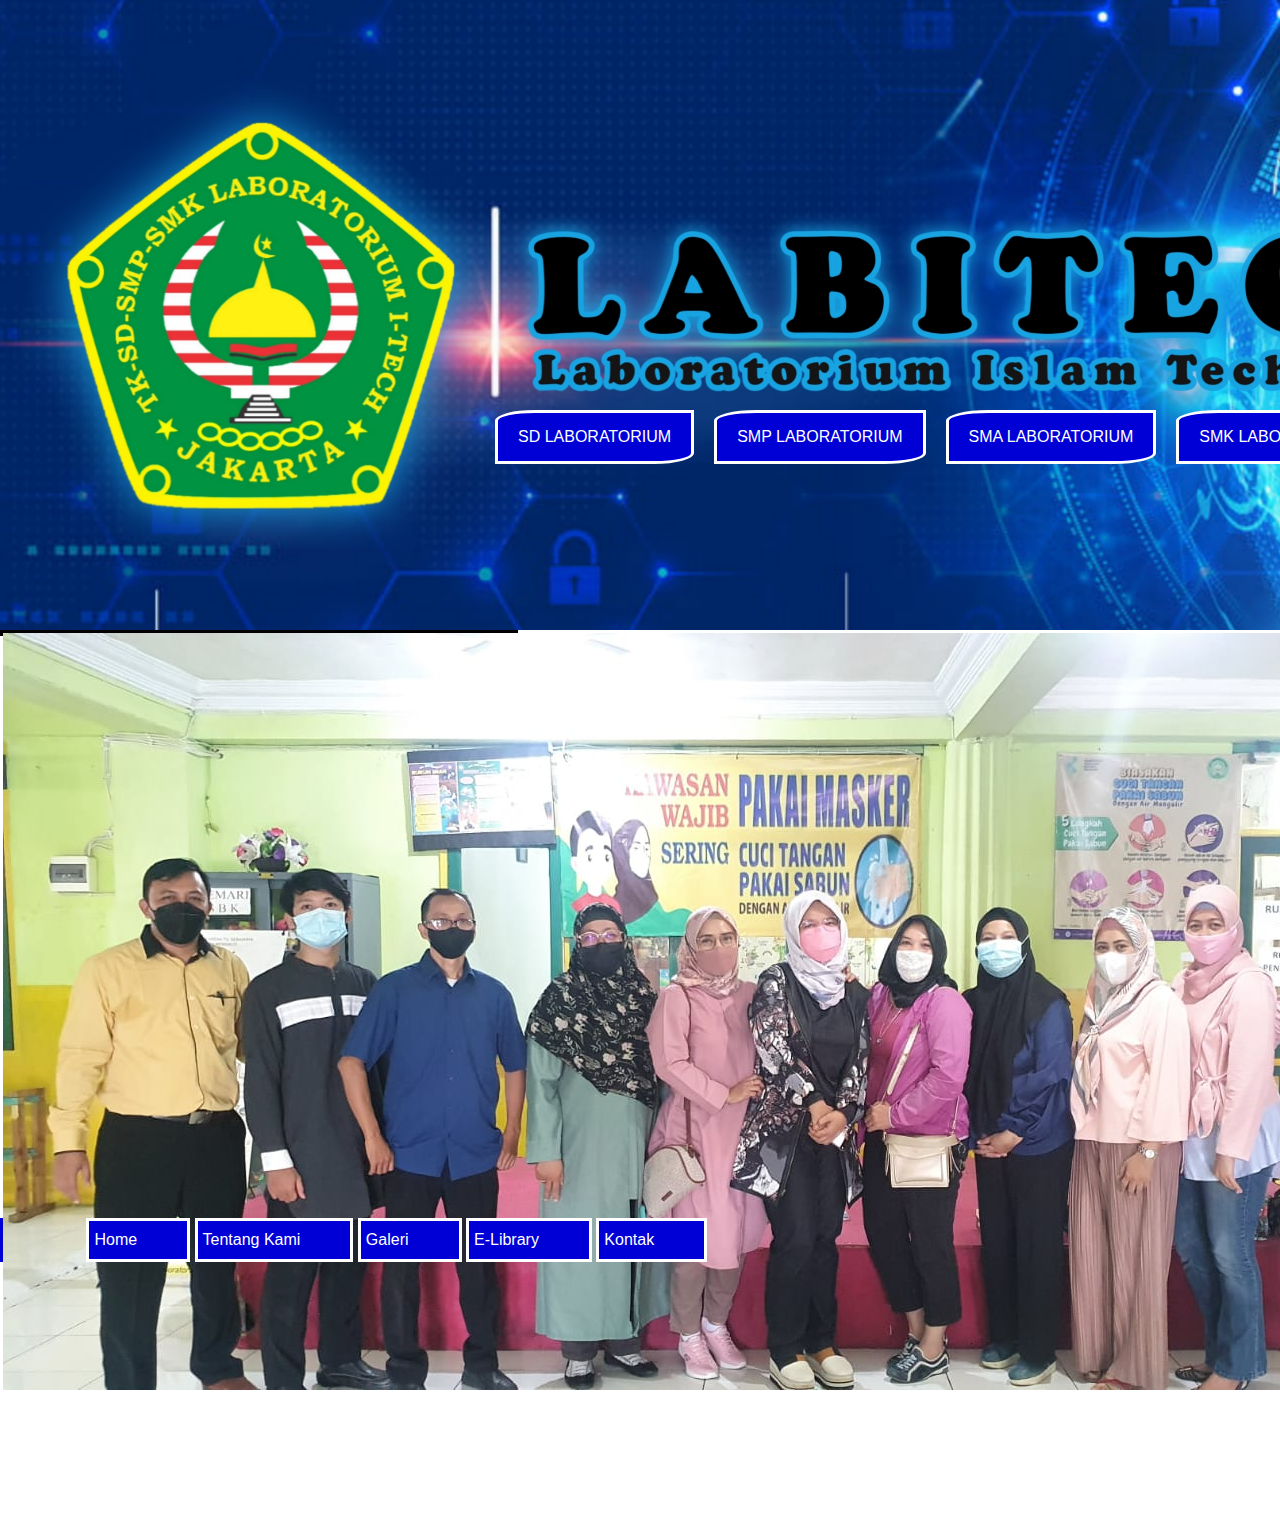
==== indexnew.html @ c442c2f5 "baru up" ====
<!DOCTYPE html>
<html>
<head>
	<meta charset="utf-8">
	<meta charset="utf-8">
    <meta name="viewport" content="width=device-width, initial-scale=1">
    <link href="https://cdnjs.cloudflare.com/ajax/libs/font-awesome/5.13.0/css/all.min.css" rel="stylesheet">
    <link rel="stylesheet" type="text/css" href="cssnew/style.css">
	<title>Labitech.online</title>
</head>
<body>
	<header>
	<div class="medsos">
		<div class="countainer">
			<ul>
				<li><a href="">SMK LABORATORIUM</a></li>
				<li><a href="">SMA LABORATORIUM</a></li>
				<li><a href="">SMP LABORATORIUM</a></li>
				<li><a href="">SD LABORATORIUM</a></li>
			</ul>
		</div>
	</div>
	</header>

	<section class="slider">
			<div class="box">
				<div class="col-2">
					<div class="slide">
						<div class="slide1"><img src="imgwebnew/galeri1.jpeg"></div>
						<div class="slide2"><img src="imgwebnew/galeri2.jpeg"></div>
						<div class="slide3"><img src="imgwebnew/galeri3.jpeg"></div>
					</div>
				</div>
			</div>
		</div>
	</section>


	<section class="info">
		<div class="countainer">
				<h1>Subscribe</h1>
				<h1><input type="text" name="email" style="padding: 15px 200px;"></h1>
				<h1><i class="fas fa-phone-square-alt" style="color: green;"></i>Nomor Telepon</h1>
				<h1><i class="fas fa-envelope" style="color: green;"></i>Info@labitech.online Duren Sawit Jakarta Timur</h1>
				<ul>
					<li class="active"><a href="">Home</a></li>
					<li><a href="">Tentang Kami</a></li>
					<li><a href="">Galeri</a></li>
					<li><a href="">E-Library</a></li>
					<li><a href="">Kontak</a></li>
				</ul>
			</div>
	</section>

</body>
</html>
---- cssnew/style.css ----
* {
	padding: 0;
	margin: 0;
	font-family: sans-serif;
}
a {
	text-decoration: none;
	color: inherit;
}
.countainer {
	width: 100%;
	margin: 0 auto;
}
.medsos {
	/*display: flex;*/
	background-image: url('../imgwebnew/home.jpeg');
	background-size: cover;
	width: 110%;
	height: 70vh;
	background-color: blue;	
	/*position: relative;*/
}
.medsos ul li{
	display: inline-block;
	float: right;
	padding: 15px 20px;
	background-color: #0000d6;
	color: white;
	margin-right: 20px;
	margin-top: 410px;
	position: 	relative;
	border-color: #52ffff;
	border: 3px solid;
	border-top-left-radius: 20%;
	border-bottom-right-radius: 20%;
}
.medsos ul li:hover {
	background-color:white;
	color: #0000d6;	
}
.medsos ul {
	/*background-color: white;*/
}

}
.info {
	padding: 13px 50px;
	padding-left: 15px;
	margin-left: 10px;
	margin-right: 10px;
	margin-bottom: 10px;
	height: 50vh;
	border: 3px solid;
}
.info h1 {
	padding: 13px 50px;
	padding-left: 15px;
	margin-left: 10px;
	margin-right: 10px;
	margin-bottom: 5px;
}
.info ul li	{
	display: inline-block;
	padding: 10px 50px;
	padding-left: 5px;
	border-color: white;
	border: 3px solid;
	background-color: #0000d6;
	color: white;
	text-align: center;
	text-align: center;
	align-content: center;
	align-items: center;
	position: relative;
}
.info ul {
	background-color: #0000d6;
	width: 62%;
	text-align: center;
}
.info ul li:hover {
	color:#0000d6;
	background-color: white;
}.active {
	color:#0000d6;
	background-color: white;
}
.section {
	padding: 50px 0;
}
.box {
	display: inline-block;
}
.col-2 {
	width: 40%;
	border: 3px solid;

}
.box {
	height: 300px;
	width: 100%;
}
.slide1, .slide2, .slide3 {
	/*float: left;*/
	position: absolute;
	background-size: cover;
	height: 100%;
	width: 30%;
}
.slide1 {
	background-image: url('../imgwebnew/galeri1.jpg') no-repeat center;
	background-size: cover;
	animation: fade 8s infinite;
	-webkit-animation: fade 8s infinite;
}
.slide2 {
	background-image: url("imgwebnew/galeri2.jpeg") no-repeat center;
	background-size: cover;
	animation: fade2 8s infinite;
	-webkit-animation: fade2 8s infinite;
}
.slide3 {
	background: url('galeri3.jpeg') no-repeat center;
	background-size: cover;
	animation: fade3 8s infinite;
	-webkit-animation: fade3 8s infinite;
}
@keyframes fade {
	0% {opacity: 1}
	33.333% {opacity: 0}
	66.666% {opacity: 0}
	100% {opacity: 1}
}
@keyframes fade2 {
	0% {opacity: 0}
	33.333% {opacity: 1}
	66.666% {opacity: 0}
	100% {opacity: 0}
}
@keyframes fade3 {
	0% {opacity: 0}
	33.333% {opacity: 0}
	66.666% {opacity: 1}
	100% {opacity: 0}
}
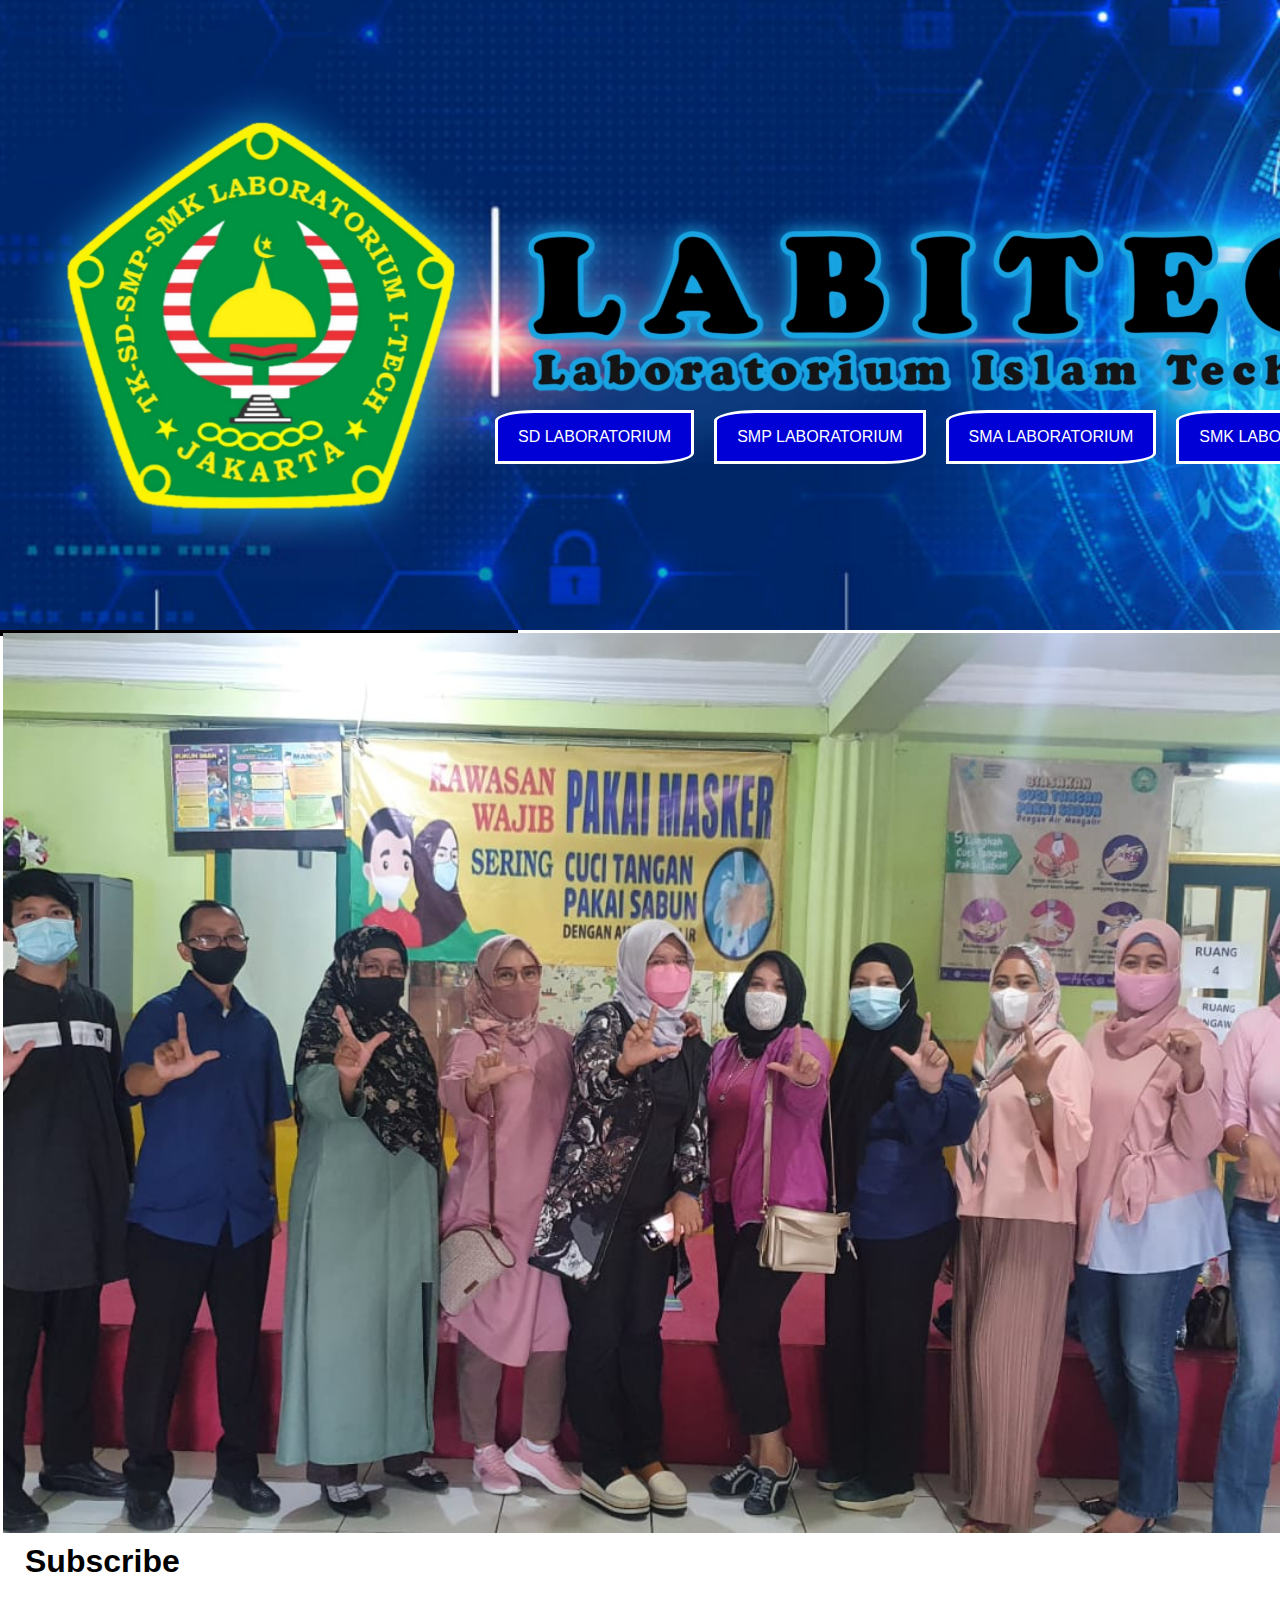
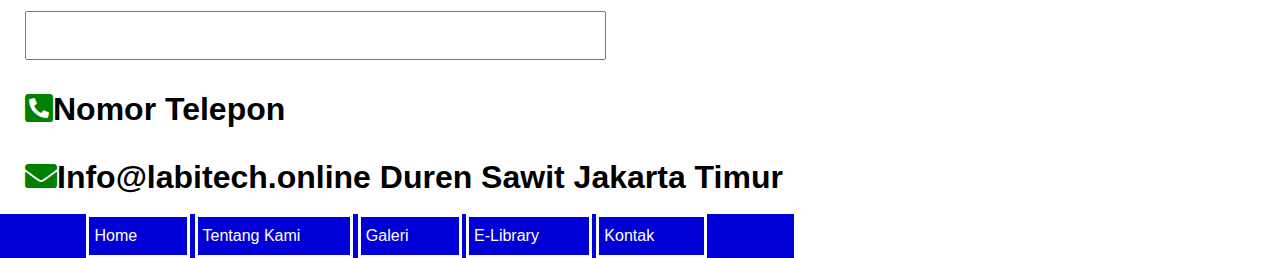
==== commit 4826ede1: "update slideshow" ====
--- a/indexnew.html
+++ b/indexnew.html
@@ -22,16 +22,14 @@
 	</div>
 	</header>
 
-	<section class="slider">
-			<div class="box">
+	<section class="slider" >
 				<div class="col-2">
 					<div class="slide">
-						<div class="slide1"><img src="imgwebnew/galeri1.jpeg"></div>
-						<div class="slide2"><img src="imgwebnew/galeri2.jpeg"></div>
-						<div class="slide3"><img src="imgwebnew/galeri3.jpeg"></div>
+						<div class="slide1"></div>
+						<div class="slide2"></div>
+						<div class="slide3"></div>
 					</div>
 				</div>
-			</div>
 		</div>
 	</section>
 
--- a/cssnew/style.css
+++ b/cssnew/style.css
@@ -100,27 +100,30 @@
 	height: 300px;
 	width: 100%;
 }
+.slider{
+	height: 100vh;
+}
 .slide1, .slide2, .slide3 {
 	/*float: left;*/
 	position: absolute;
 	background-size: cover;
-	height: 100%;
-	width: 30%;
+	height: 100vh;
+	width: 100%;
 }
 .slide1 {
-	background-image: url('../imgwebnew/galeri1.jpg') no-repeat center;
+	background: url('../imgwebnew/galeri1.jpeg') no-repeat center;
 	background-size: cover;
 	animation: fade 8s infinite;
 	-webkit-animation: fade 8s infinite;
 }
 .slide2 {
-	background-image: url("imgwebnew/galeri2.jpeg") no-repeat center;
+	background: url("imgwebnew/galeri5.jpeg") no-repeat center;
 	background-size: cover;
 	animation: fade2 8s infinite;
 	-webkit-animation: fade2 8s infinite;
 }
 .slide3 {
-	background: url('galeri3.jpeg') no-repeat center;
+	background: url('imgwebnew/homee.jpeg') no-repeat center;
 	background-size: cover;
 	animation: fade3 8s infinite;
 	-webkit-animation: fade3 8s infinite;
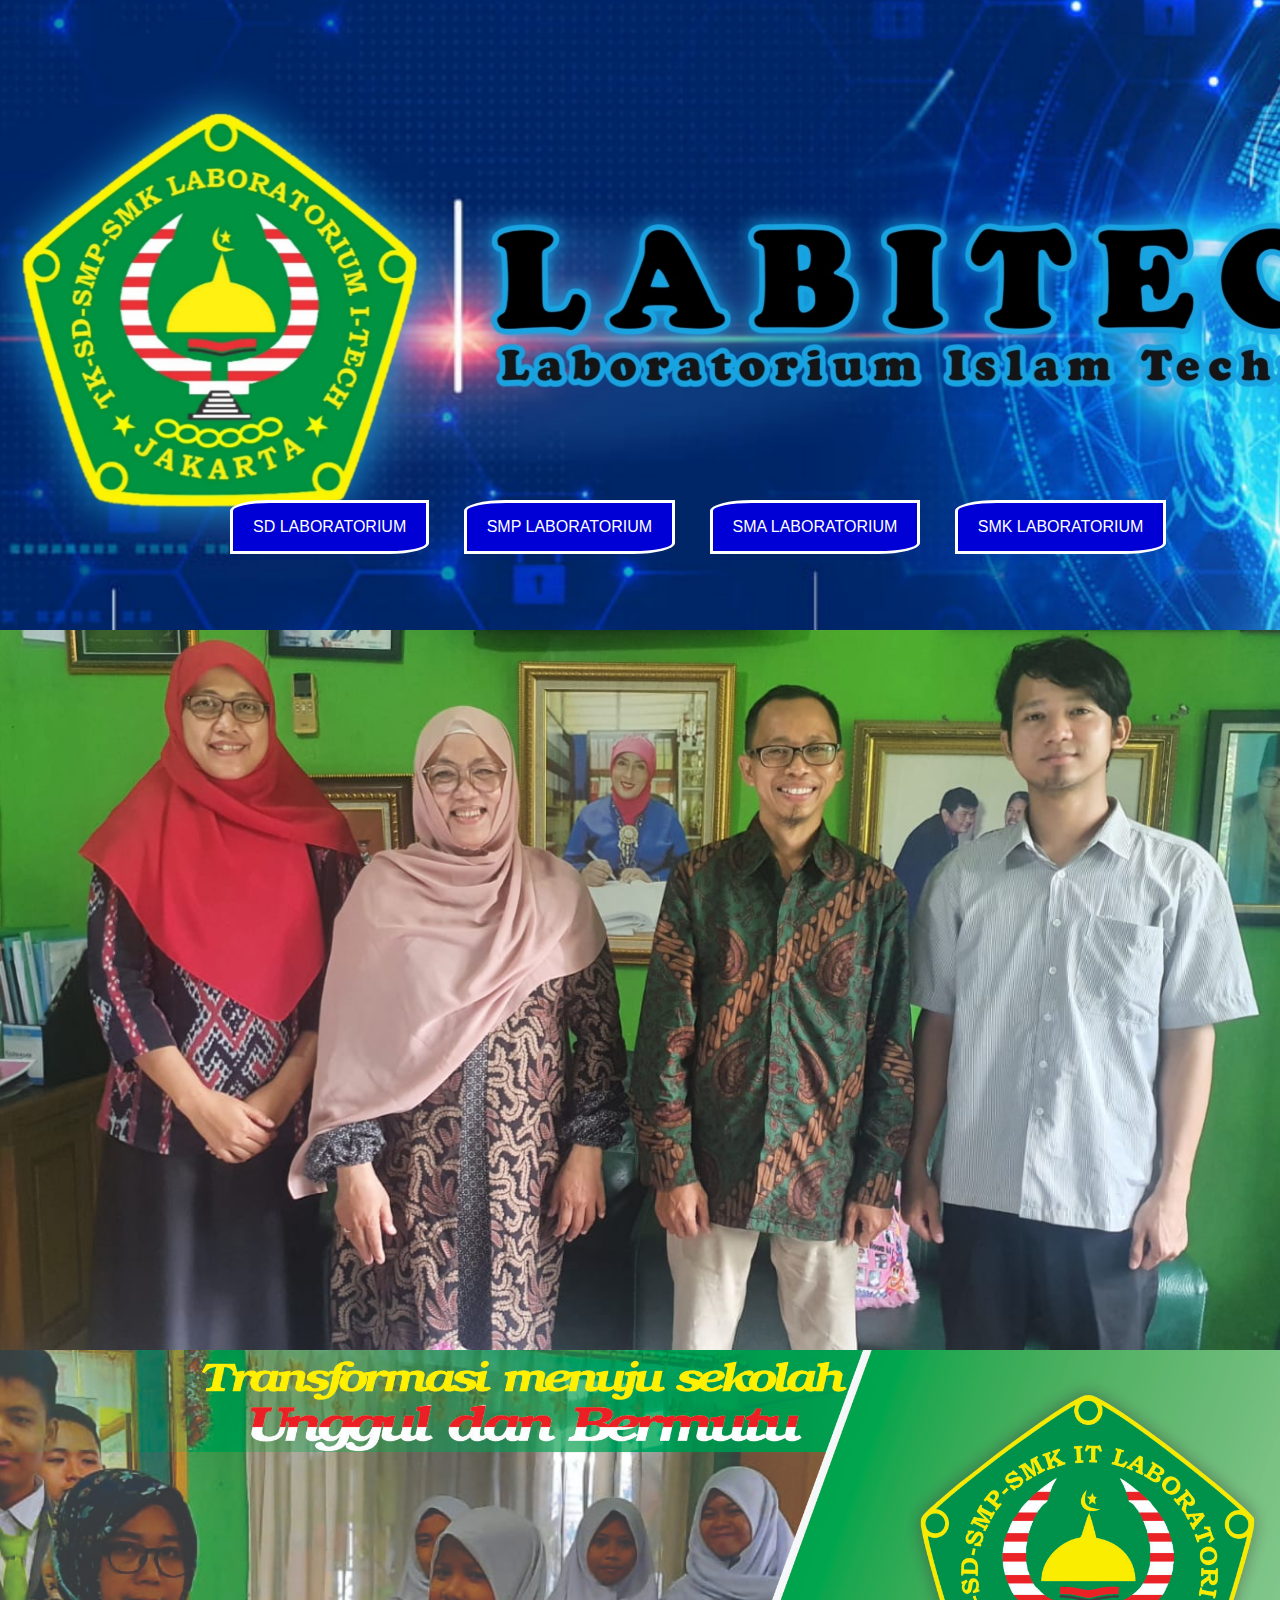
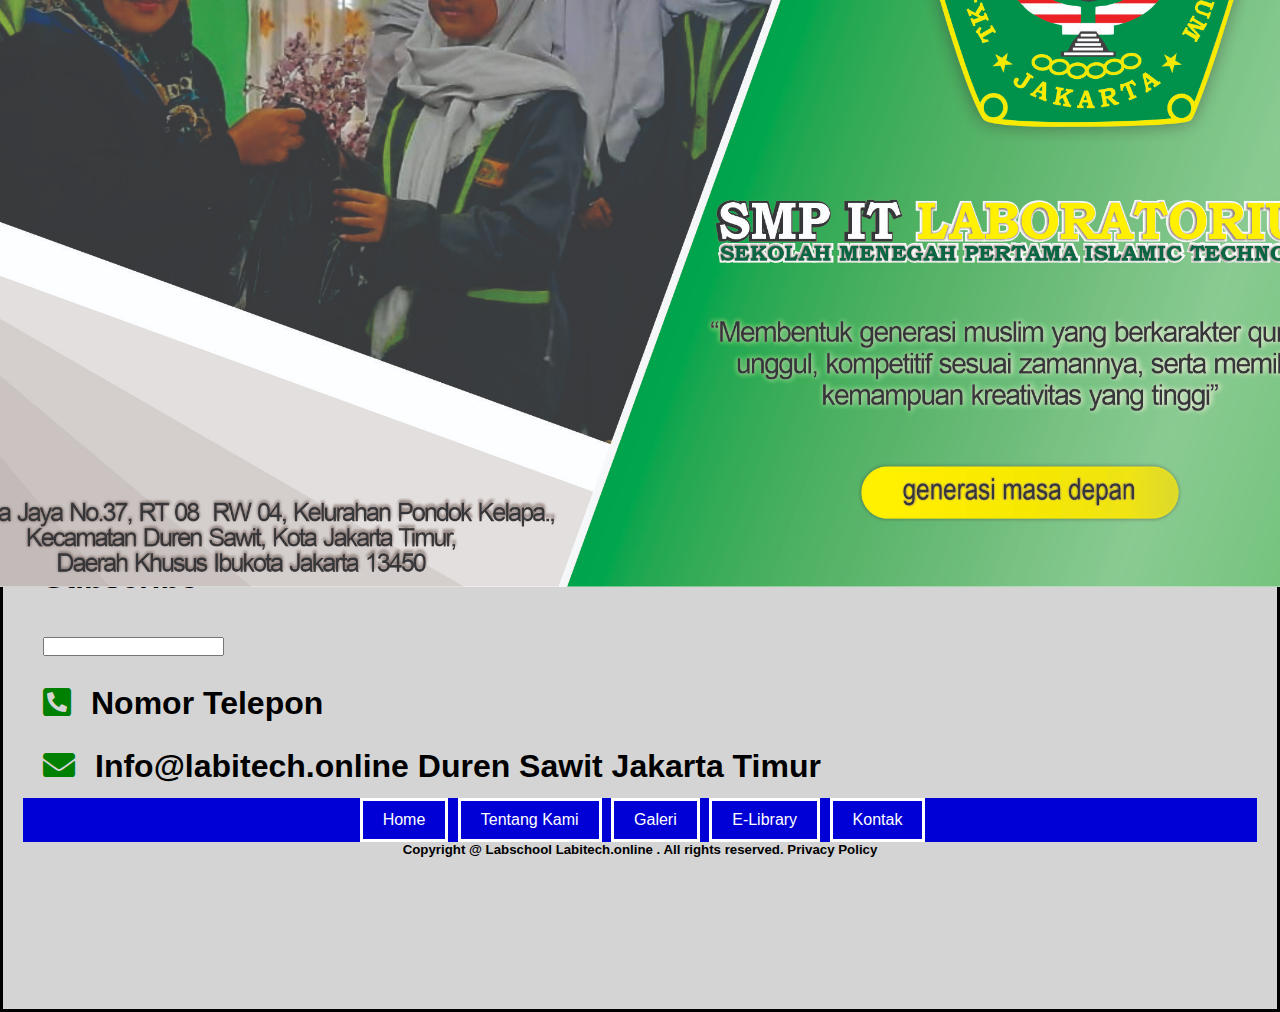
==== commit 7d65e753: "update lg" ====
--- a/indexnew.html
+++ b/indexnew.html
@@ -10,44 +10,56 @@
 </head>
 <body>
 	<header>
-	<div class="medsos">
 		<div class="countainer">
-			<ul>
-				<li><a href="">SMK LABORATORIUM</a></li>
-				<li><a href="">SMA LABORATORIUM</a></li>
-				<li><a href="">SMP LABORATORIUM</a></li>
-				<li><a href="">SD LABORATORIUM</a></li>
-			</ul>
+			<div class="medsos">
+				<ul>
+					<li><a href="sd.html">SD LABORATORIUM</a></li>
+					<li><a href="">SMP LABORATORIUM</a></li>
+					<li><a href="">SMA LABORATORIUM</a></li>
+					<li><a href="">SMK LABORATORIUM</a></li>
+				</ul>
+			</div>
 		</div>
-	</div>
 	</header>
 
-	<section class="slider" >
-				<div class="col-2">
-					<div class="slide">
-						<div class="slide1"></div>
-						<div class="slide2"></div>
-						<div class="slide3"></div>
-					</div>
-				</div>
+	<section class="slider">
+		<div class="countainer">
+			<div class="slide">
+				<div class="slide1"></div>
+				<div class="slide2"></div>
+				<div class="slide3"></div>
+			</div>
 		</div>
 	</section>
 
+	<section class="slider2">
+		<div class="slidee">
+				<div class="slide4"></div>
+				<div class="slide5"></div>
+				<div class="slide6"></div>
+			</div>
+	</section>
 
-	<section class="info">
-		<div class="countainer">
-				<h1>Subscribe</h1>
-				<h1><input type="text" name="email" style="padding: 15px 200px;"></h1>
-				<h1><i class="fas fa-phone-square-alt" style="color: green;"></i>Nomor Telepon</h1>
-				<h1><i class="fas fa-envelope" style="color: green;"></i>Info@labitech.online Duren Sawit Jakarta Timur</h1>
-				<ul>
-					<li class="active"><a href="">Home</a></li>
-					<li><a href="">Tentang Kami</a></li>
-					<li><a href="">Galeri</a></li>
-					<li><a href="">E-Library</a></li>
-					<li><a href="">Kontak</a></li>
-				</ul>
-			</div>
+
+
+	<section class="infoo">
+		<div class="info">
+			<h1>Subscribe</h1>
+			<h1><input type="text" name="email" style="padding: 20px auto;"></h1>
+			<h1><i class="fas fa-phone-square-alt" style="color: green; margin-right: 20px;"></i>Nomor Telepon</h1>
+			<h1><i class="fas fa-envelope" style="color: green; margin-right: 20px;"></i>Info@labitech.online Duren Sawit Jakarta Timur</h1>
+			<ul>
+				<li class="active"><a href="">Home</a></li>					
+				<li><a href="">Tentang Kami</a></li>
+				<li><a href="">Galeri</a></li>
+				<li><a href="">E-Library</a></li>
+				<li><a href="">Kontak</a></li>
+			</ul>
+			<h5 style="text-align: center;">
+Copyright @ Labschool Labitech.online . All rights reserved.
+Privacy Policy</h5>
+
+		</div>
 	</section>
 
 </body>
--- a/cssnew/style.css
+++ b/cssnew/style.css
@@ -11,24 +11,26 @@
 	width: 100%;
 	margin: 0 auto;
 }
+header {
+	height: 70vh;
+}
 .medsos {
-	/*display: flex;*/
+	display: block;
 	background-image: url('../imgwebnew/home.jpeg');
 	background-size: cover;
-	width: 110%;
-	height: 70vh;
-	background-color: blue;	
-	/*position: relative;*/
+	height: 70vh;	
+	position: relative;
+	width: 	100%;
 }
 .medsos ul li{
 	display: inline-block;
-	float: right;
 	padding: 15px 20px;
 	background-color: #0000d6;
 	color: white;
-	margin-right: 20px;
-	margin-top: 410px;
-	position: 	relative;
+	margin-top: 500px;
+	margin-right: 0px;
+	margin-left: 30px;
+	position: relative;
 	border-color: #52ffff;
 	border: 3px solid;
 	border-top-left-radius: 20%;
@@ -40,29 +42,138 @@
 }
 .medsos ul {
 	/*background-color: white;*/
-}
-
+	margin-left: 200px
+}
+.active {
+	color:#0000d6;
+	background-color: white;
+}
+.section {
+	padding: 15px 15px;
+}
+.box {
+	display: inline-block;
+}
+.col-2 {
+	width: 40%;
+	display: inline-block;
+
+}
+
+.slider{
+	height: 80vh;
+	margin: 0 auto;
+	width: 	100%;
+	margin-top: 0px;
+}
+
+.slide1, .slide2, .slide3 {
+	height: 80vh;
+	display: block;
+	position: absolute;
+	background-size: cover;
+	/*margin-left: 105px;*/
+	/*border: 3px solid;*/
+	width: 	100%;
+}
+.slide4, .slide5, .slide6 {
+	display: block;
+	/*float: right;*/
+	position: absolute;
+	background-size: cover;
+	/*margin-left: 105px;*/
+	/*border: 3px solid;*/
+	height: 93vh;
+	width: 	100%;
+}
+.slide1 {
+	background: url('../imgwebnew/galeri1.jpeg') no-repeat ;
+	background-size: cover;
+	animation: fade 8s infinite;
+	-webkit-animation: fade 8s infinite;
+}
+.slide2 {
+	background: url('../imgwebnew/galeri5.jpeg') no-repeat center;
+	background-size: cover;
+	animation: fade2 8s infinite;
+	-webkit-animation: fade2 8s infinite;
+}
+.slide3 {
+	background: url('../imgwebnew/galeri9.jpeg') no-repeat center;
+	background-size: cover;
+	animation: fade3 8s infinite;
+	-webkit-animation: fade3 8s infinite;
+}
+.slide4 {
+	background: url('../imgwebnew/SD.jpg') no-repeat center;
+	background-size: cover;
+	animation: fade4 8s infinite;
+	-webkit-animation: fade4 8s infinite;
+}
+.slide5 {
+	background: url('../imgwebnew/SMP.jpg') no-repeat center;
+	background-size: cover;
+	animation: fade5 8s infinite;
+	-webkit-animation: fade5 8s infinite;
+}
+.slide6 {
+	background: url('imgwebnew/SMK.jpg') no-repeat center;
+	background-size: cover;
+	animation: fade6 8s infinite;
+	-webkit-animation: fade6 8s infinite;
+
+}
+@keyframes fade {
+	0% {opacity: 1}
+	33.333% {opacity: 0}
+	66.666% {opacity: 0}
+	100% {opacity: 1}
+}
+@keyframes fade2 {
+	0% {opacity: 0}
+	33.333% {opacity: 1}
+	66.666% {opacity: 0}
+	100% {opacity: 0}
+}
+@keyframes fade3 {
+	0% {opacity: 0}
+	33.333% {opacity: 0}
+	66.666% {opacity: 1}
+	100% {opacity: 0}
+}
+@keyframes fade4 {
+	0% {opacity: 1}
+	33.333% {opacity: 0}
+	66.666% {opacity: 0}
+	100% {opacity: 1}
+}
+@keyframes fade5 {
+	0% {opacity: 0}
+	33.333% {opacity: 1}
+	66.666% {opacity: 0}
+	100% {opacity: 0}
+}
+@keyframes fade6 {
+	0% {opacity: 0}
+	33.333% {opacity: 0}
+	66.666% {opacity: 1}
+	100% {opacity: 0}
 }
 .info {
-	padding: 13px 50px;
-	padding-left: 15px;
-	margin-left: 10px;
-	margin-right: 10px;
-	margin-bottom: 10px;
+	background-color: #d4d4d4;
+	padding: 13px 20px;
+	
 	height: 50vh;
 	border: 3px solid;
+	margin-top: 780px;
 }
 .info h1 {
-	padding: 13px 50px;
-	padding-left: 15px;
-	margin-left: 10px;
-	margin-right: 10px;
-	margin-bottom: 5px;
+	padding: 13px 20px;
 }
 .info ul li	{
 	display: inline-block;
-	padding: 10px 50px;
-	padding-left: 5px;
+	padding: 10px 20px;
+	margin-left: 5px;
 	border-color: white;
 	border: 3px solid;
 	background-color: #0000d6;
@@ -75,74 +186,130 @@
 }
 .info ul {
 	background-color: #0000d6;
-	width: 62%;
 	text-align: center;
 }
 .info ul li:hover {
 	color:#0000d6;
 	background-color: white;
-}.active {
-	color:#0000d6;
-	background-color: white;
-}
-.section {
-	padding: 50px 0;
-}
-.box {
-	display: inline-block;
-}
-.col-2 {
-	width: 40%;
-	border: 3px solid;
-
-}
-.box {
-	height: 300px;
-	width: 100%;
-}
-.slider{
-	height: 100vh;
-}
-.slide1, .slide2, .slide3 {
-	/*float: left;*/
-	position: absolute;
-	background-size: cover;
-	height: 100vh;
-	width: 100%;
-}
-.slide1 {
-	background: url('../imgwebnew/galeri1.jpeg') no-repeat center;
-	background-size: cover;
-	animation: fade 8s infinite;
-	-webkit-animation: fade 8s infinite;
-}
-.slide2 {
-	background: url("imgwebnew/galeri5.jpeg") no-repeat center;
-	background-size: cover;
-	animation: fade2 8s infinite;
-	-webkit-animation: fade2 8s infinite;
-}
-.slide3 {
-	background: url('imgwebnew/homee.jpeg') no-repeat center;
-	background-size: cover;
-	animation: fade3 8s infinite;
-	-webkit-animation: fade3 8s infinite;
-}
-@keyframes fade {
-	0% {opacity: 1}
-	33.333% {opacity: 0}
-	66.666% {opacity: 0}
-	100% {opacity: 1}
-}
-@keyframes fade2 {
-	0% {opacity: 0}
-	33.333% {opacity: 1}
-	66.666% {opacity: 0}
-	100% {opacity: 0}
-}
-@keyframes fade3 {
-	0% {opacity: 0}
-	33.333% {opacity: 0}
-	66.666% {opacity: 1}
-	100% {opacity: 0}
+}
+@media screen and (max-width: 700px) {
+	.countainer {
+		width: 100%;
+		margin: 0 auto;
+	}
+	header {
+		height: 40vh;
+	}
+	.medsos {
+		display: block;
+		background-image: url('../imgwebnew/home.jpeg');
+		background-size: cover;
+		height: 30vh;	
+		position: relative;
+		width: 	100%;
+	}
+	.medsos ul li{
+		display: inline-block;
+		background-color: #0000d6;
+		color: white;
+		margin-top: 2px;
+		/*margin-right: 0px;
+		margin-left: 30px;*/
+		position: relative;
+		border-color: #52ffff;
+		border: 3px solid;
+		border-top-left-radius: 20%;
+		border-bottom-right-radius: 20%;
+		width: 80%;
+		padding: 10px auto;
+	}
+
+	.medsos ul li:hover {
+		background-color:white;
+		color: #0000d6;	
+	}
+	.medsos ul {
+		display: inline-block;
+		margin-top: 200px;
+		width: 	100%;
+		margin-left: 0px;
+		text-align: center;
+		align-content: 	center;
+		align-items: center;		
+		/*background-color: white;*/
+		
+	}
+	.info {
+		background-color: #d4d4d4;
+		padding: 5px 20px;
+		
+		height: 65vh;
+		border: 3px solid;
+		margin-top: 30vh;
+	}
+	.info h1 {
+		padding: 13px 20px;
+	}
+	.info ul li	{
+		display: inline-block;
+		padding: 10px 10px;
+		margin-left: 3px;
+		border-color: white;
+		border: 3px solid;
+		color: white;
+		/*text-align: center;
+		text-align: center;
+		align-content: center;
+		align-items: center;
+		position: relative;*/
+	}
+	.info ul {
+		background-color: #0000d6;
+		text-align: center;
+	}
+	.info ul li:hover {
+		color:#0000d6;
+		background-color: white;
+	}
+	.active {
+		color:#0000d6;
+		background-color: white;
+	}
+	.section {
+		padding: 10px 0;
+	}
+	
+
+	.slider{
+		height: 50vh;
+		margin: 0 auto;
+		width: 	100%;
+	}
+	.slider2 {
+		height: 30vh;
+		margin: 0 auto;
+		width: 	100%;
+	}
+
+	.slide1, .slide2, .slide3 {	
+		display: block;
+		position: absolute;
+		background-size: cover;
+		/*margin-left: 105px;*/
+		/*border: 3px solid;*/
+		height: 40vh;
+		width: 	100%;
+		margin-top: 30vh;
+	}
+	.slide4, .slide5, .slide6 {
+		display: block;
+		/*float: right;*/
+		position: absolute;
+		background-size: cover;
+		/*margin-left: 105px;*/
+		/*border: 3px solid;*/
+		height: 40vh;
+		width: 	100%;
+		margin-top: 20vh;
+	}
 }